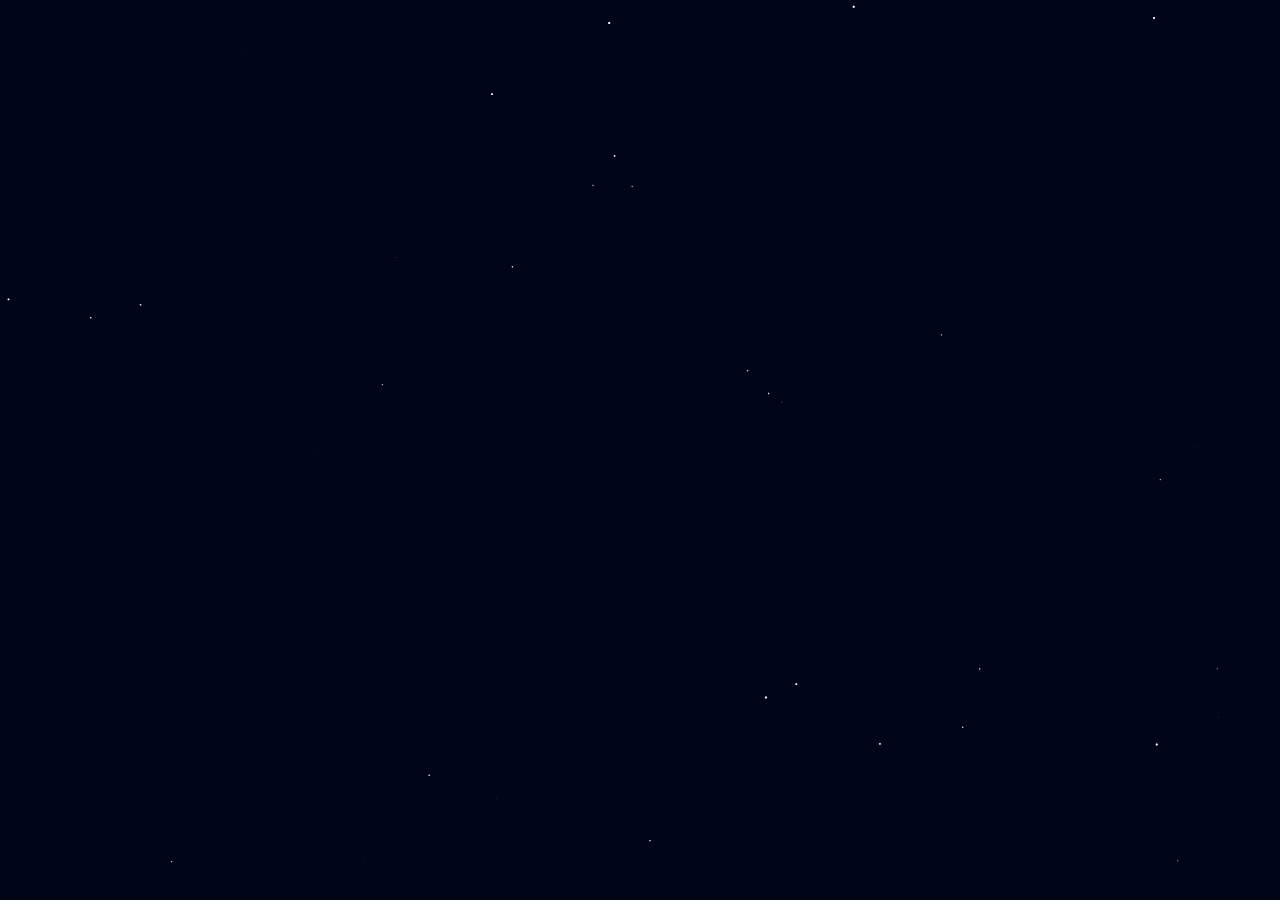
==== 新年烟花.html @ a3703627 "Create 新年烟花.html" ====
<!DOCTYPE html>

<head>
	<meta charset="UTF-8">
    <meta http-equiv="X-UA-Compatible" content="IE=edge">
    <meta name="viewport" content="width=device-width, initial-scale=1.0">
	<!-- 这里修改标题 -->
<style>

body {
	margin: 0;
	padding: 0;
	overflow: hidden;
	min-height: 100vh;
}

.city {
	width: 100%;
	position: fixed;
	bottom: 0rem;
	z-index: 100;
}

.city img {
	width: 100%;
}

.content {
	position: absolute;
	top: 45%;
	color: #c7f0ff;
	text-shadow: 0 0 10px #00aeec;
	font-weight: bold;
	font-size: 30px;
	width: 100%;
	text-align: center;
	opacity: 0;
	transition: all 0.6s ease-in-out;
	z-index: 10;
}

.hide {
	opacity: 0;
	transform: scale(1);
}

.show {
	opacity: 1;
	transform: scale(1.2);
}
</style>
	<title>2023兔年快乐</title>
	<script>
		// 这里是祝福，注意符号输入切换到英文 🧸
		var bless = [
			"袁大漂亮",
			"新年快乐",
			"新的一年里，希望你开心，快乐，健康♥",
		]
		// 祝福文字修改 🌴
		var blessStyle = {
			color: "#c7f0ff",          	    // 文字颜色
			shadowColor: "#00aeec",   // 文字阴影颜色
			fontSize: "3",   		 // 文字大小
			blod: 1                 		// 文字加粗，1加粗，0不加粗
		}
		// 音乐配置 🎵
		var music = {
			src: "https://music.163.com/song/media/outer/url?id=529257644",  // 音乐地址，不需要音乐，写成""
			loop: 1,		// 音乐循环播放吗？ 1循环播放 0 只播放一遍
			volume: 1,		// 音乐大小，默认为1，范围【0~1】，注意0~1
		}
	</script>
</head>

<body onselectstart="return false">
	<canvas id='cas' style="background-color:rgba(0,5,24,1)">不支持canvas</canvas>
	<div class="city"><img src="http://cdn.zhouql.vip/cdn/2023fire/city.png" alt="" /></div>
	<img src="http://cdn.zhouql.vip/cdn/2023fire/moon.png" alt="" id="moon" style="visibility: hidden;" />
	<div class="content"></div>
	<script >
    var canvas = document.getElementById("cas");
var ocas = document.createElement("canvas");
var octx = ocas.getContext("2d");
var ctx = canvas.getContext("2d");
ocas.width = canvas.width = window.innerWidth;
ocas.height = canvas.height = window.innerHeight;
var bigbooms = [];
window.onload = function () {
    initAnimate()
}
function initAnimate() {
    drawBg();
    // 鏂囧瓧鍑嗗
    const content = document.querySelector(".content");
    if (bless.length) {
        for (let i = 0; i < bless.length; i++) {
            setTimeout(() => {
                content.innerHTML = bless[i];
                content.className = "content show";
                if (i < bless.length - 1) {
                    setTimeout(() => {
                        content.className = "content hide";
                    }, 3000);
                }
            }, 3500 * (i + 1));
        }
    }

    // 鏂囧瓧鏍峰紡
    let con = document.querySelector(".content");
    if (blessStyle.color) con.style.color = blessStyle.color;
    if (blessStyle.shadowColor) con.style.textShadow = `0 0 10px ${blessStyle.shadowColor}`;
    if (blessStyle.fontSize) con.style.fontSize = blessStyle.fontSize + "rem";
    if (blessStyle.blod && blessStyle.blod == 1) {
        con.style.fontWeight = 700
    }else {
        con.style.fontWeight = 400
    }

    // 闊充箰鍑嗗
    if (music.src != "") {
        let m = new Audio(music.src);
        if (music.loop && music.loop == 1) {
            m.loop = true;
        }
        if (music.volume) {
            m.volume = music.volume;
        }
        window.onclick = () => {
            m.play();
        }
    }



    lastTime = new Date();
    animate();
}
var lastTime;
function animate() {
    ctx.save();
    ctx.globalCompositeOperation = 'destination-out';
    ctx.globalAlpha = 0.1;
    ctx.fillRect(0, 0, canvas.width, canvas.height);
    ctx.restore();

    var newTime = new Date();
    if (newTime - lastTime > 180 + (window.innerHeight - 767) / 2) {
        var random = Math.random() * 100 > 2 ? true : false;
        var x = getRandom(canvas.width / 5, canvas.width * 4 / 5);
        var y = getRandom(50, 200);
        if (random) {
            var bigboom = new Boom(getRandom(canvas.width / 3, canvas.width * 2 / 3), 2, "#FFF", { x: x, y: y });
            bigbooms.push(bigboom)
        }
        lastTime = newTime;
    }

    stars.foreach(function () {
        this.paint();
    })

    drawMoon();

    bigbooms.foreach(function (index) {
        var that = this;
        if (!this.dead) {
            this._move();
            this._drawLight();
        }
        else {
            this.booms.foreach(function (index) {
                if (!this.dead) {
                    this.moveTo(index);
                }
                else if (index === that.booms.length - 1) {
                    bigbooms.splice(bigbooms.indexOf(that), 1);
                }
            })
        }
    });

    raf(animate);
}

function drawMoon() {
    var moon = document.getElementById("moon");
    var centerX = canvas.width - 200, centerY = 100, width = 80;
    if (moon.complete) {
        ctx.drawImage(moon, centerX, centerY, width, width)
    }
    else {
        moon.onload = function () {
            ctx.drawImage(moon, centerX, centerY, width, width)
        }
    }
    var index = 0;
    for (var i = 0; i < 10; i++) {
        ctx.save();
        ctx.beginPath();
        ctx.arc(centerX + width / 2, centerY + width / 2, width / 2 + index, 0, 2 * Math.PI);
        ctx.fillStyle = "rgba(240,219,120,0.005)";
        index += 2;
        ctx.fill();
        ctx.restore();
    }

}

Array.prototype.foreach = function (callback) {
    for (var i = 0; i < this.length; i++) {
        if (this[i] !== null) callback.apply(this[i], [i])
    }
}

var raf = window.requestAnimationFrame || window.webkitRequestAnimationFrame || window.mozRequestAnimationFrame || window.oRequestAnimationFrame || window.msRequestAnimationFrame || function (callback) {
    window.setTimeout(callback, 1000 / 10);
};

canvas.onclick = function () {
    var x = event.clientX;
    var y = event.clientY;
    var bigboom = new Boom(getRandom(canvas.width / 3, canvas.width * 2 / 3), 2, "#FFF", { x: x, y: y });
    bigbooms.push(bigboom)
}

var Boom = function (x, r, c, boomArea) {
    this.booms = [];
    this.x = x;
    this.y = (canvas.height + r);
    this.r = r;
    this.c = c;
    this.boomArea = boomArea;
    this.theta = 0;
    this.dead = false;
    this.ba = parseInt(getRandom(80, 200));
}
Boom.prototype = {
    _paint: function () {
        ctx.save();
        ctx.beginPath();
        ctx.arc(this.x, this.y, this.r, 0, 2 * Math.PI);
        ctx.fillStyle = this.c;
        ctx.fill();
        ctx.restore();
    },
    _move: function () {
        var dx = this.boomArea.x - this.x, dy = this.boomArea.y - this.y;
        this.x = this.x + dx * 0.01;
        this.y = this.y + dy * 0.01;

        if (Math.abs(dx) <= this.ba && Math.abs(dy) <= this.ba) {
            this._boom();
            this.dead = true;
        }
        else {
            this._paint();
        }
    },
    _drawLight: function () {
        ctx.save();
        ctx.fillStyle = "rgba(255,228,150,0.3)";
        ctx.beginPath();
        ctx.arc(this.x, this.y, this.r + 3 * Math.random() + 1, 0, 2 * Math.PI);
        ctx.fill();
        ctx.restore();
    },
    _boom: function () {
        var fragNum = getRandom(100, 300);
        var style = getRandom(0, 10) >= 5 ? 1 : 2;
        var color;
        if (style === 1) {
            color = {
                a: parseInt(getRandom(128, 255)),
                b: parseInt(getRandom(128, 255)),
                c: parseInt(getRandom(128, 255))
            }
        }

        var fanwei = fragNum;
        for (var i = 0; i < fragNum; i++) {
            if (style === 2) {
                color = {
                    a: parseInt(getRandom(128, 255)),
                    b: parseInt(getRandom(128, 255)),
                    c: parseInt(getRandom(128, 255))
                }
            }
            var a = getRandom(-Math.PI, Math.PI);
            var x = getRandom(0, fanwei) * Math.cos(a) + this.x;
            var y = getRandom(0, fanwei) * Math.sin(a) + this.y;
            var radius = getRandom(0, 2)
            var frag = new Frag(this.x, this.y, radius, color, x, y);
            this.booms.push(frag);
        }
    },
    _shapBoom: function () {
        var that = this;
        putValue(ocas, octx, 5, function (dots) {
            var dx = canvas.width / 2 - that.x;
            var dy = canvas.height / 2 - that.y;
            for (var i = 0; i < dots.length; i++) {
                color = { a: dots[i].a, b: dots[i].b, c: dots[i].c }
                var x = dots[i].x;
                var y = dots[i].y;
                var radius = 1;
                var frag = new Frag(that.x, that.y, radius, color, x - dx, y - dy);
                that.booms.push(frag);
            }
        })
    }
}
function putValue(canvas, context, ele, dr, callback) {
    context.clearRect(0, 0, canvas.width, canvas.height);
    var img = new Image();
    if (ele.innerHTML.indexOf("img") >= 0) {
        img.src = ele.getElementsByTagName("img")[0].src;
        imgload(img, function () {
            context.drawImage(img, canvas.width / 2 - img.width / 2, canvas.height / 2 - img.width / 2);
            dots = getimgData(canvas, context, dr);
            callback(dots);
        })
    }
    else {
        var text = ele.innerHTML;
        context.save();
        var fontSize = 200;
        context.font = fontSize + "px 瀹嬩綋 bold";
        context.textAlign = "center";
        context.textBaseline = "middle";
        context.fillStyle = "rgba(" + parseInt(getRandom(128, 255)) + "," + parseInt(getRandom(128, 255)) + "," + parseInt(getRandom(128, 255)) + " , 1)";
        context.fillText(text, canvas.width / 2, canvas.height / 2);
        context.restore();
        dots = getimgData(canvas, context, dr);
        callback(dots);
    }
}

function imgload(img, callback) {
    if (img.complete) {
        callback.call(img);
    }
    else {
        img.onload = function () {
            callback.call(this);
        }
    }
}

function getimgData(canvas, context, dr) {
    var imgData = context.getImageData(0, 0, canvas.width, canvas.height);
    context.clearRect(0, 0, canvas.width, canvas.height);
    var dots = [];
    for (var x = 0; x < imgData.width; x += dr) {
        for (var y = 0; y < imgData.height; y += dr) {
            var i = (y * imgData.width + x) * 4;
            if (imgData.data[i + 3] > 128) {
                var dot = { x: x, y: y, a: imgData.data[i], b: imgData.data[i + 1], c: imgData.data[i + 2] };
                dots.push(dot);
            }
        }
    }
    return dots;
}

function getRandom(a, b) {
    return Math.random() * (b - a) + a;
}


var maxRadius = 1, stars = [];
function drawBg() {
    for (var i = 0; i < 100; i++) {
        var r = Math.random() * maxRadius;
        var x = Math.random() * canvas.width;
        var y = Math.random() * 2 * canvas.height - canvas.height;
        var star = new Star(x, y, r);
        stars.push(star);
        star.paint()
    }

}

var Star = function (x, y, r) {
    this.x = x;
    this.y = y;
    this.r = r;
}
Star.prototype = {
    paint: function () {
        ctx.save();
        ctx.beginPath();
        ctx.arc(this.x, this.y, this.r, 0, 2 * Math.PI);
        ctx.fillStyle = "rgba(255,255,255," + this.r + ")";
        ctx.fill();
        ctx.restore();
    }
}

var focallength = 250;
var Frag = function (centerX, centerY, radius, color, tx, ty) {
    this.tx = tx;
    this.ty = ty;
    this.x = centerX;
    this.y = centerY;
    this.dead = false;
    this.centerX = centerX;
    this.centerY = centerY;
    this.radius = radius;
    this.color = color;
}

Frag.prototype = {
    paint: function () {
        ctx.fillStyle = "rgba(" + this.color.a + "," + this.color.b + "," + this.color.c + ",1)";
        ctx.fillRect(this.x - this.radius, this.y - this.radius, this.radius * 2, this.radius * 2)
    },
    moveTo: function (index) {
        this.ty = this.ty + 0.3;
        var dx = this.tx - this.x, dy = this.ty - this.y;
        this.x = Math.abs(dx) < 0.1 ? this.tx : (this.x + dx * 0.1);
        this.y = Math.abs(dy) < 0.1 ? this.ty : (this.y + dy * 0.1);
        if (dx === 0 && Math.abs(dy) <= 80) {
            this.dead = true;
        }
        this.paint();
    }
}
  </script>
</body>

</html>
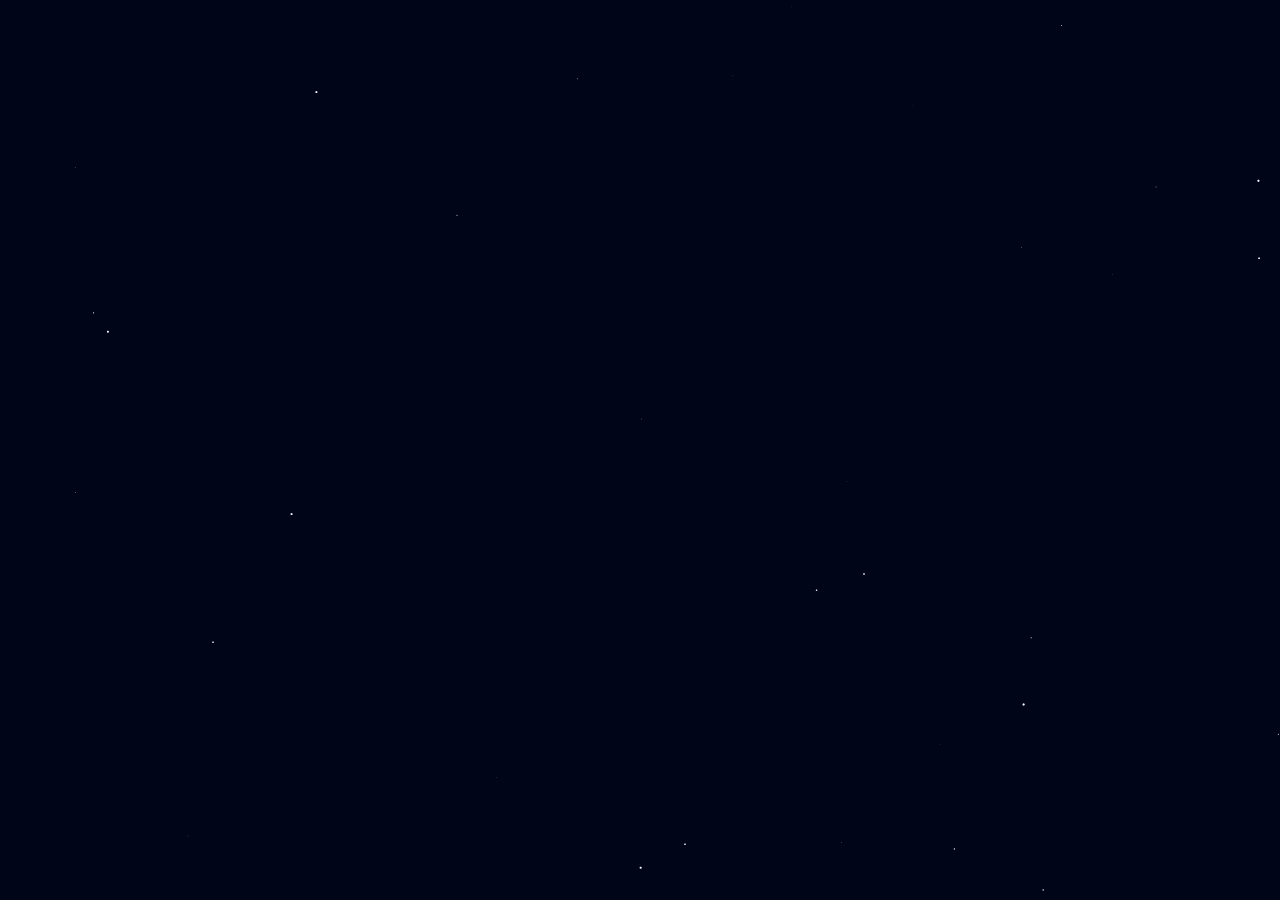
==== commit 8074d84d: "Update 新年烟花.html" ====
--- a/新年烟花.html
+++ b/新年烟花.html
@@ -4,6 +4,7 @@
 	<meta charset="UTF-8">
     <meta http-equiv="X-UA-Compatible" content="IE=edge">
     <meta name="viewport" content="width=device-width, initial-scale=1.0">
+    <meta http-equiv="Content-Security-Policy" content="upgrade-insecure-requests">
 	<!-- 这里修改标题 -->
 <style>
 
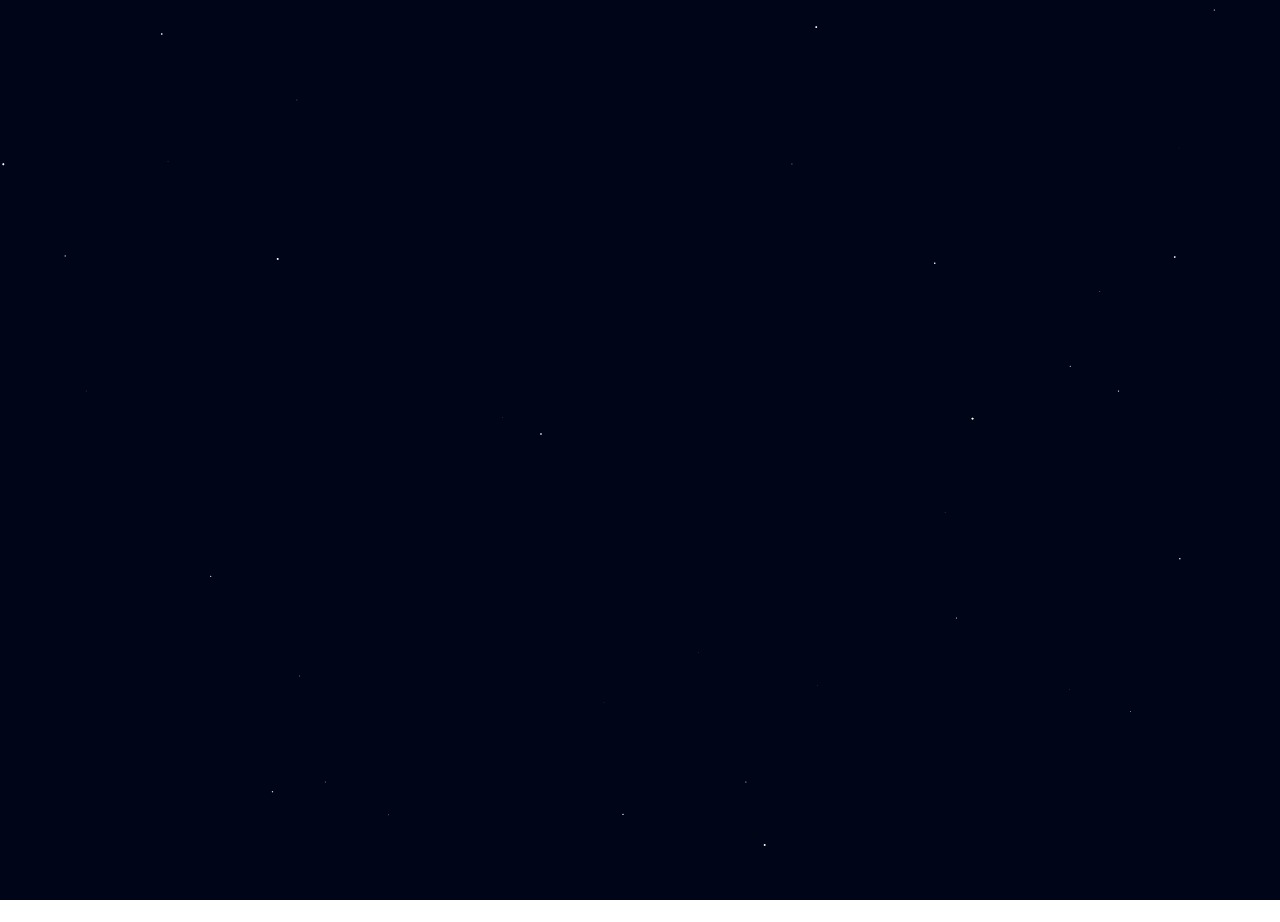
==== commit 138a2914: "Update 新年烟花.html" ====
--- a/新年烟花.html
+++ b/新年烟花.html
@@ -5,6 +5,8 @@
     <meta http-equiv="X-UA-Compatible" content="IE=edge">
     <meta name="viewport" content="width=device-width, initial-scale=1.0">
     <meta http-equiv="Content-Security-Policy" content="upgrade-insecure-requests">
+
+
 	<!-- 这里修改标题 -->
 <style>
 
@@ -76,8 +78,8 @@
 
 <body onselectstart="return false">
 	<canvas id='cas' style="background-color:rgba(0,5,24,1)">不支持canvas</canvas>
-	<div class="city"><img src="http://cdn.zhouql.vip/cdn/2023fire/city.png" alt="" /></div>
-	<img src="http://cdn.zhouql.vip/cdn/2023fire/moon.png" alt="" id="moon" style="visibility: hidden;" />
+	<div class="city"><https://foruda.gitee.com/images/1673712158098799864/bde82d4b_12246127.png" alt="" /></div>
+	<img src="https://foruda.gitee.com/images/1673712130275894597/b5913655_12246127.png" alt="" id="moon" style="visibility: hidden;" />
 	<div class="content"></div>
 	<script >
     var canvas = document.getElementById("cas");
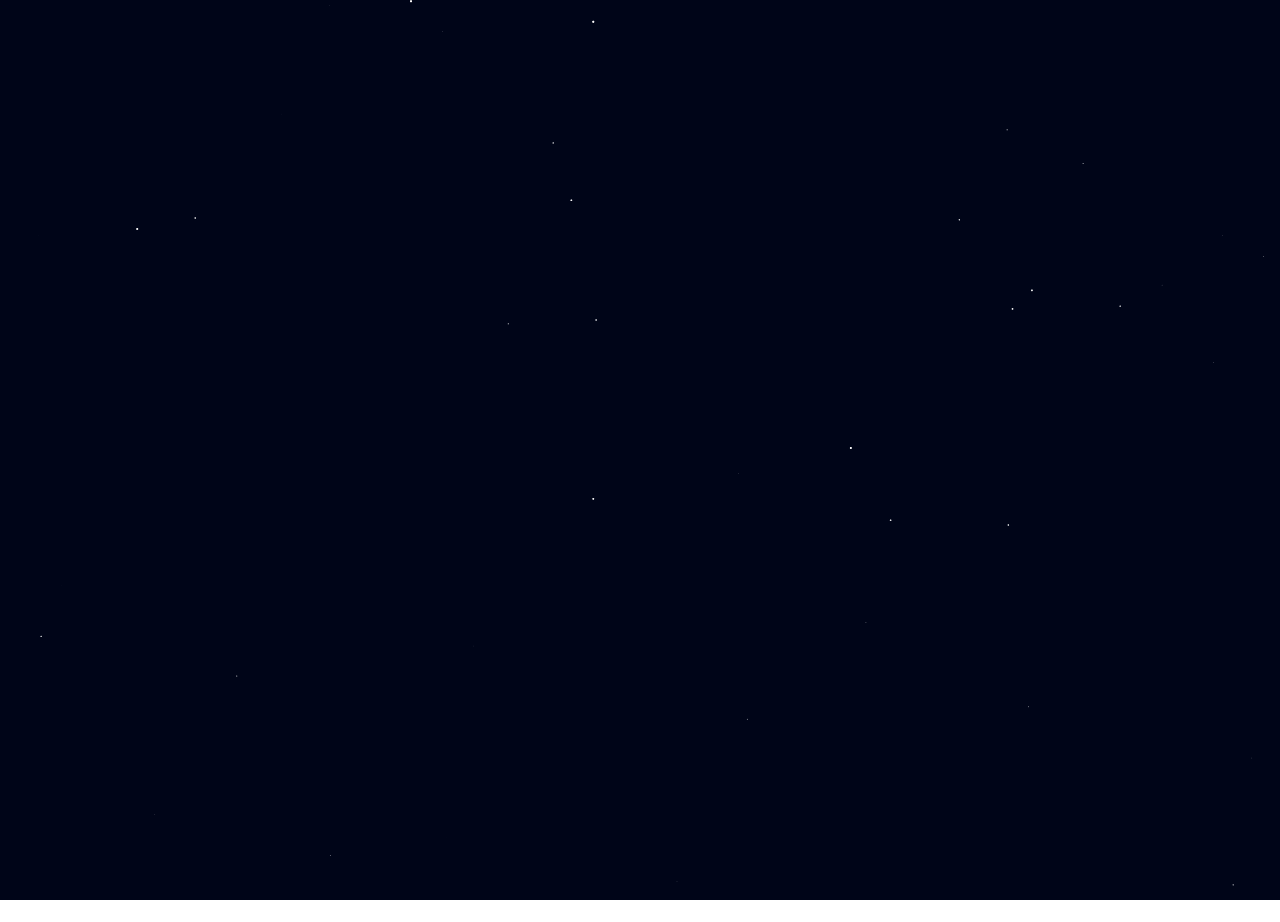
==== commit 7ee0078f: "Update 新年烟花.html" ====
--- a/新年烟花.html
+++ b/新年烟花.html
@@ -78,8 +78,8 @@
 
 <body onselectstart="return false">
 	<canvas id='cas' style="background-color:rgba(0,5,24,1)">不支持canvas</canvas>
-	<div class="city"><https://foruda.gitee.com/images/1673712158098799864/bde82d4b_12246127.png" alt="" /></div>
-	<img src="https://foruda.gitee.com/images/1673712130275894597/b5913655_12246127.png" alt="" id="moon" style="visibility: hidden;" />
+	<div class="city"><img scr=https://github.com/heshixing/heshixing..github.io/blob/main/city.png" alt="" /></div>
+	<img src="https://github.com/heshixing/heshixing..github.io/blob/main/moon.png" alt="" id="moon" style="visibility: hidden;" />
 	<div class="content"></div>
 	<script >
     var canvas = document.getElementById("cas");
